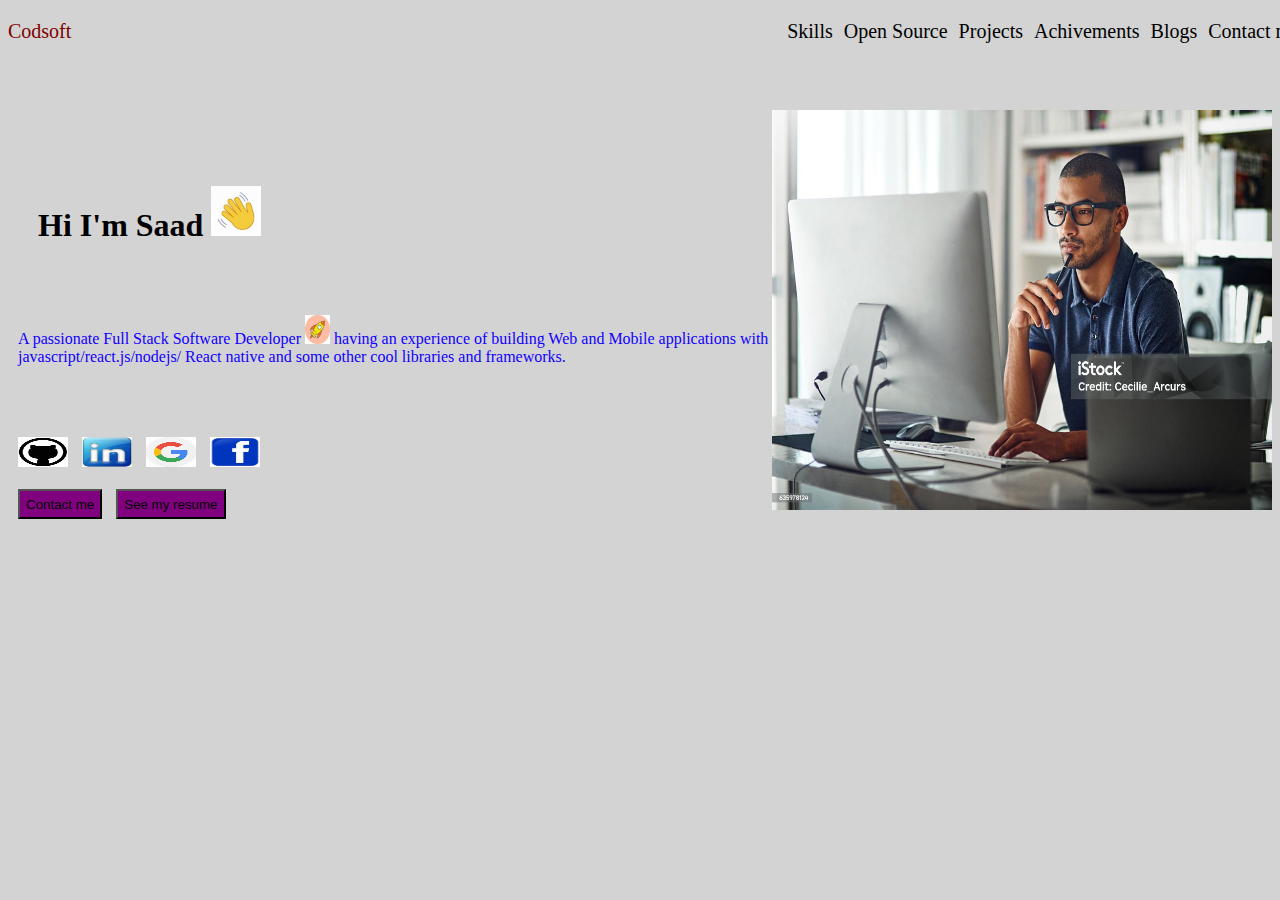
==== portfolio/index.html @ a78d9cf1 "Add files via upload" ====
<!DOCTYPE html>
<html lang="en">
  <head>
    <meta charset="UTF-8" />
    <meta name="viewport" content="width=device-width, initial-scale=1.0" />
    <title>Document</title>
    <link rel="stylesheet" href="style.css" />
  </head>
  <body>
    <p id="p">
      Codsoft
      <a href="">Skills</a>
      <a href="">Open Source</a>
      <a href="">Projects</a>
      <a href="">Achivements</a>
      <a href="">Blogs</a>
      <a href="">Contact me</a>
    </p>

    <div class="container">
      <div class="cont1">
        <h1 style="color: black; margin-left: 30px; margin-bottom: 10px">
            Hi I'm Saad  <img src="bye.jpg" alt="">
          </h1>
          <p style="color:rgb(17, 0, 255); margin-left: 10px;">
            A passionate Full Stack Software Developer <img id="boost" src="b.jpg" alt=""> having an experience of building Web and Mobile applications with javascript/react.js/nodejs/ React native and some other cool libraries and frameworks.
          </p>

          <img class="i" src="git.jpg" alt="">
          <img class="i"  src="lin.jpg" alt="">
          <img class="i"  src="google.jpg" alt="">
          <img class="i"  src="f.jpg" alt=""><br><br>
          
          <button>
            Contact me

          </button>
          <button>
            See my resume
          </button>
         
      </div>
      
      <div class="cont2">
        <img src="man.jpg" alt="" />
      </div>
    </div>
  </body>
</html>
---- portfolio/style.css ----
body{
  background-color:lightgray;
}

#p{
  /* border:1px solid black; */
  height:20px;
  width:100%;
  Color:rgb(128, 0, 0);
  font-size: 20px;
  
  
}
p a{
  text-decoration: none;
  color: black;
  padding: 3px;
  position:relative;
  left:56%;


}

.container{

  /* border:1px solid black; */
  width:100%;
  height:500px;
  display:flex;
  justify-content: space-between;
  align-items: center;

}

.cont1{
  
  /* border:1px solid black; */
  height: 400px;
  width: 800px;
}

.cont2{
  
  /* border:1px solid black; */
  height: 400px;
  width: 500px;
 
 
}


.cont2 img{

  width:500px;
  height:400px ;



} 
.cont1  img{
   
  padding-top: 55px;
  
  width:50px;
  
}
#boost{

  height: 29px;
  width: 25px;

}
.i{
   height:30px;
   width:15px;
   margin-left: 10px;
}

button{
  background-color: purple;
  margin-left:10px;
  height:30px;
}
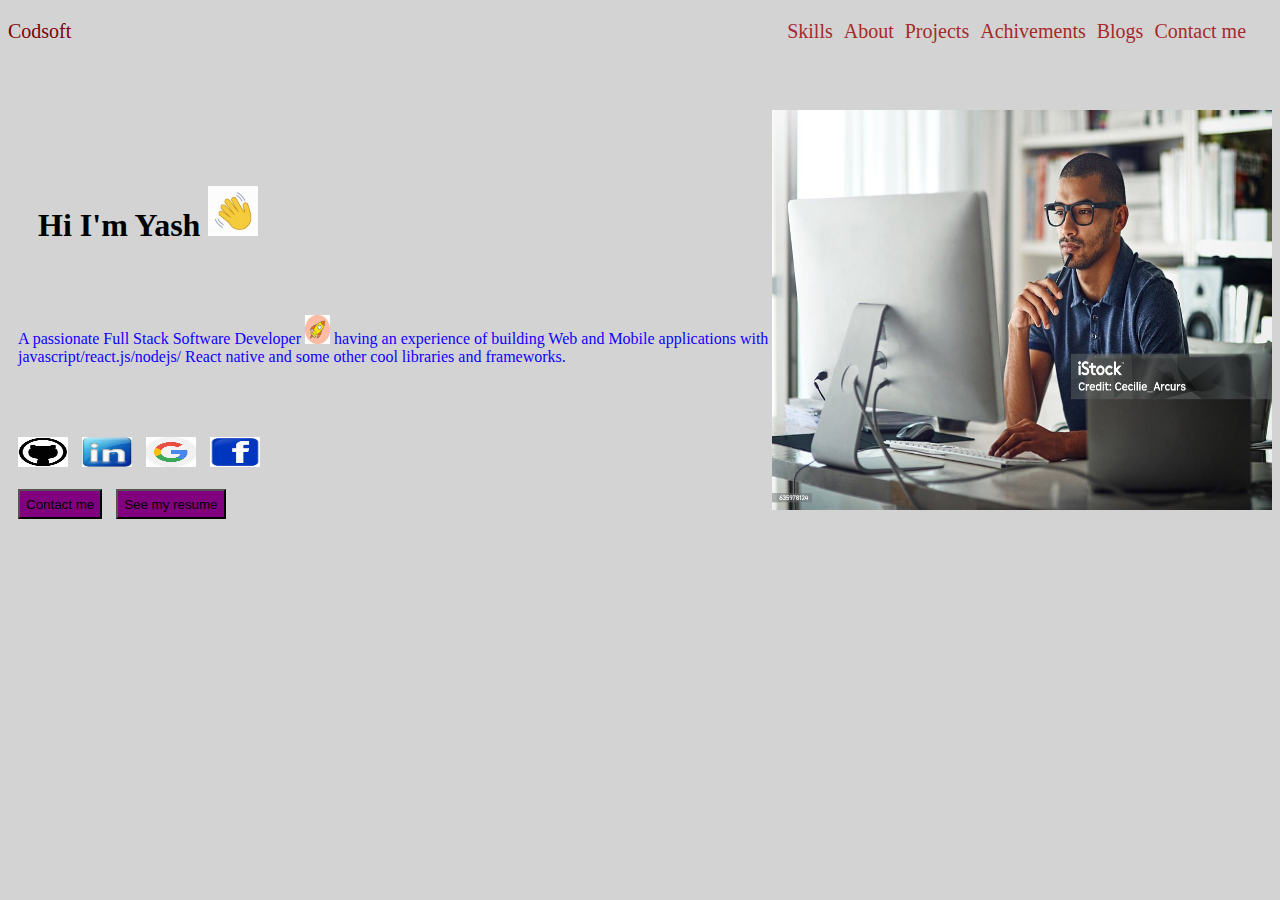
==== commit 6565835f: "Add files via upload" ====
--- a/portfolio/index.html
+++ b/portfolio/index.html
@@ -9,8 +9,8 @@
   <body>
     <p id="p">
       Codsoft
-      <a href="">Skills</a>
-      <a href="">Open Source</a>
+      <a   id="about"href="skills.htm">Skills</a>
+      <a id="about" href="about.html">About</a>
       <a href="">Projects</a>
       <a href="">Achivements</a>
       <a href="">Blogs</a>
@@ -20,7 +20,7 @@
     <div class="container">
       <div class="cont1">
         <h1 style="color: black; margin-left: 30px; margin-bottom: 10px">
-            Hi I'm Saad  <img src="bye.jpg" alt="">
+            Hi I'm Yash <img src="bye.jpg" alt="">
           </h1>
           <p style="color:rgb(17, 0, 255); margin-left: 10px;">
             A passionate Full Stack Software Developer <img id="boost" src="b.jpg" alt=""> having an experience of building Web and Mobile applications with javascript/react.js/nodejs/ React native and some other cool libraries and frameworks.
@@ -31,12 +31,17 @@
           <img class="i"  src="google.jpg" alt="">
           <img class="i"  src="f.jpg" alt=""><br><br>
           
-          <button>
-            Contact me
+          <div class="drop">
+          <button> Contact me</button>
+            <div class="down">
+              <a href="" style="text-decoration: none; "> 9532385945</a>
+            </div>
 
-          </button>
-          <button>
-            See my resume
+          
+        </div>
+          <button
+           id="hov"><a href="res.pdf" style="text-decoration: none; color:black;  " >
+            See my resume</a>
           </button>
          
       </div>
--- a/portfolio/style.css
+++ b/portfolio/style.css
@@ -13,12 +13,17 @@
 }
 p a{
   text-decoration: none;
-  color: black;
+  color: brown;
   padding: 3px;
   position:relative;
   left:56%;
 
 
+}
+ 
+#about:hover{
+  background-color:blueviolet
+  
 }
 
 .container{
@@ -29,6 +34,8 @@
   display:flex;
   justify-content: space-between;
   align-items: center;
+
+  
 
 }
 
@@ -80,4 +87,36 @@
   background-color: purple;
   margin-left:10px;
   height:30px;
+}
+
+.drop{
+  display: inline;
+  position: relative;
+}
+
+  #hov:hover{
+  background-color: lightcoral;
+}
+.down{
+  display: none;
+  position:absolute;
+  top:40px;
+ 
+}
+
+.down a{
+  background-color: antiquewhite;
+  color:brown;
+  padding: 12px 13px;
+
+  
+
+}
+.drop button:hover{
+  background-color:lightcoral;
+}
+
+.drop:hover .down{
+
+  display:block ;
 }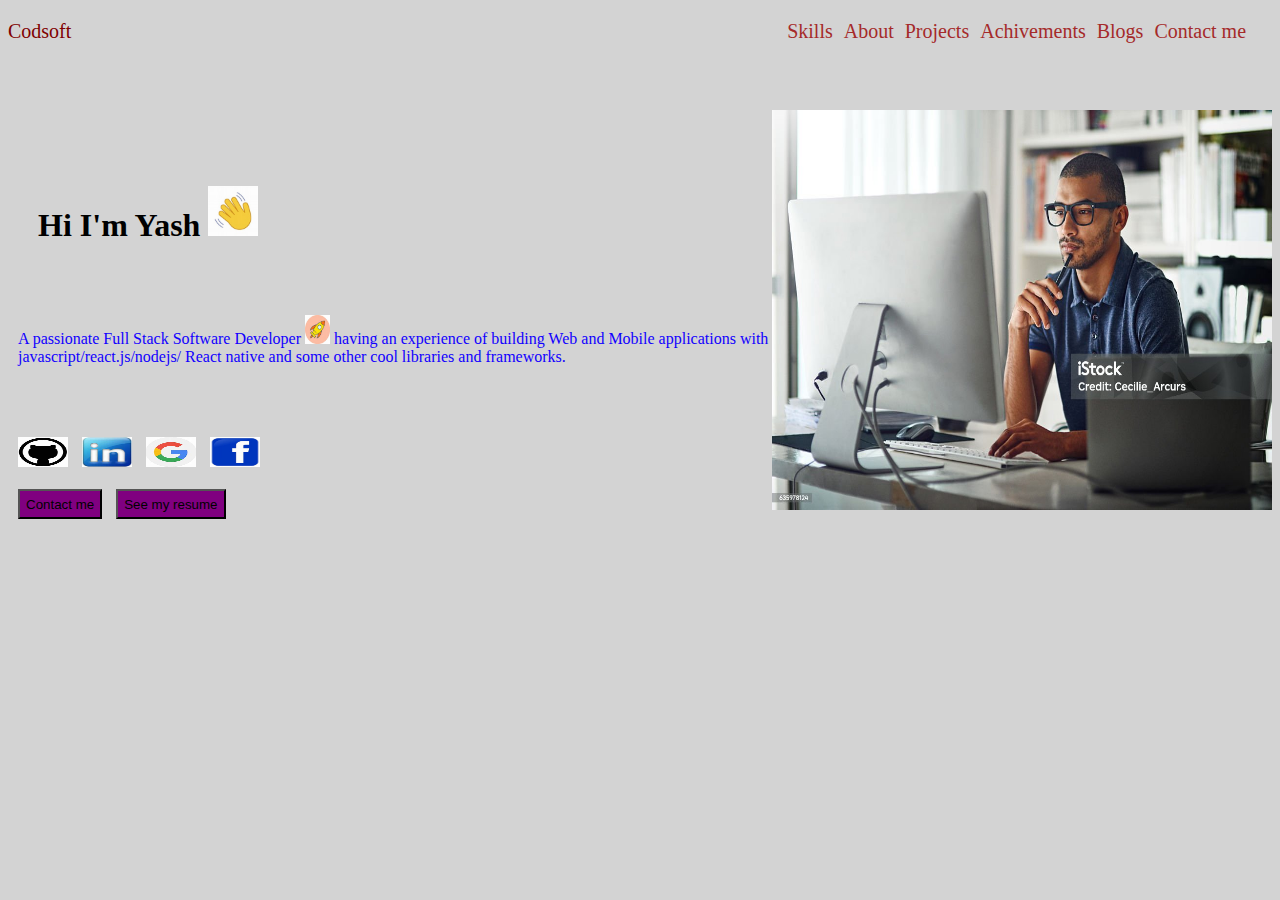
==== commit f8f1c9e6: "Add files via upload" ====
--- a/portfolio/index.html
+++ b/portfolio/index.html
@@ -26,10 +26,11 @@
             A passionate Full Stack Software Developer <img id="boost" src="b.jpg" alt=""> having an experience of building Web and Mobile applications with javascript/react.js/nodejs/ React native and some other cool libraries and frameworks.
           </p>
 
-          <img class="i" src="git.jpg" alt="">
-          <img class="i"  src="lin.jpg" alt="">
-          <img class="i"  src="google.jpg" alt="">
-          <img class="i"  src="f.jpg" alt=""><br><br>
+         <a href="https://github.com/login"> <img class="i" src="git.jpg" alt=""></a>
+          <a href="https://www.linkedin.com/login"><img class="i"  src="lin.jpg" alt=""></a>
+          
+          <a href="https://accounts.google.co.in/"><img class="i"  src="google.jpg" alt=""></a>
+          <a href="https://www.facebook.com/login/"><img class="i"  src="f.jpg" alt=""><br><br></a>
           
           <div class="drop">
           <button> Contact me</button>
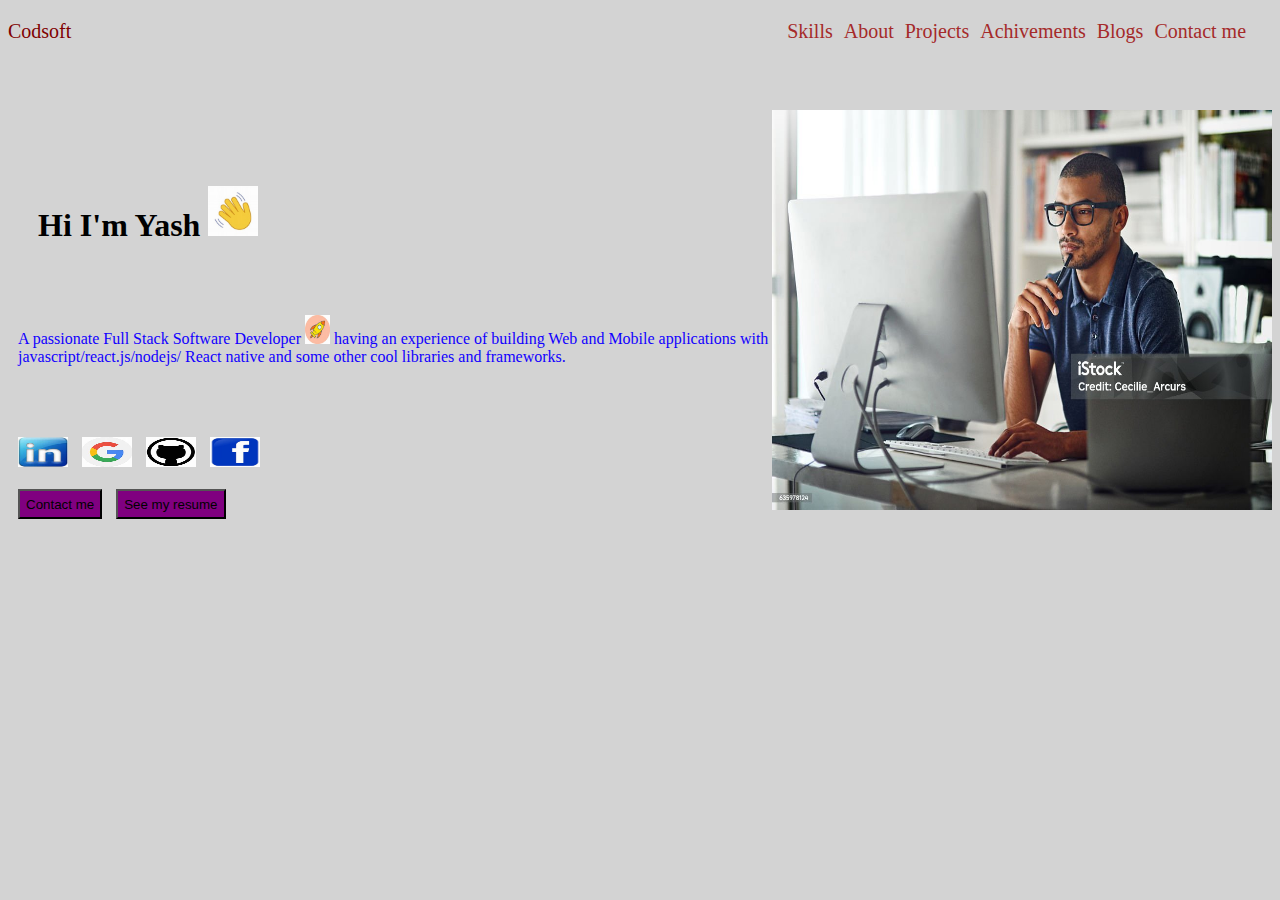
==== commit e1a352e8: "Add files via upload" ====
--- a/portfolio/index.html
+++ b/portfolio/index.html
@@ -26,10 +26,10 @@
             A passionate Full Stack Software Developer <img id="boost" src="b.jpg" alt=""> having an experience of building Web and Mobile applications with javascript/react.js/nodejs/ React native and some other cool libraries and frameworks.
           </p>
 
-         <a href="https://github.com/login"> <img class="i" src="git.jpg" alt=""></a>
-          <a href="https://www.linkedin.com/login"><img class="i"  src="lin.jpg" alt=""></a>
+         <a href="https://www.linkedin.com/login"> <img class="i" src="lin.jpg" alt=""></a>
+          <a href="https://accounts.google.co.in/"><img class="i"  src="google.jpg" alt=""></a>
           
-          <a href="https://accounts.google.co.in/"><img class="i"  src="google.jpg" alt=""></a>
+          <a href=""><img class="i"  src="git.jpg" alt=""></a>
           <a href="https://www.facebook.com/login/"><img class="i"  src="f.jpg" alt=""><br><br></a>
           
           <div class="drop">
